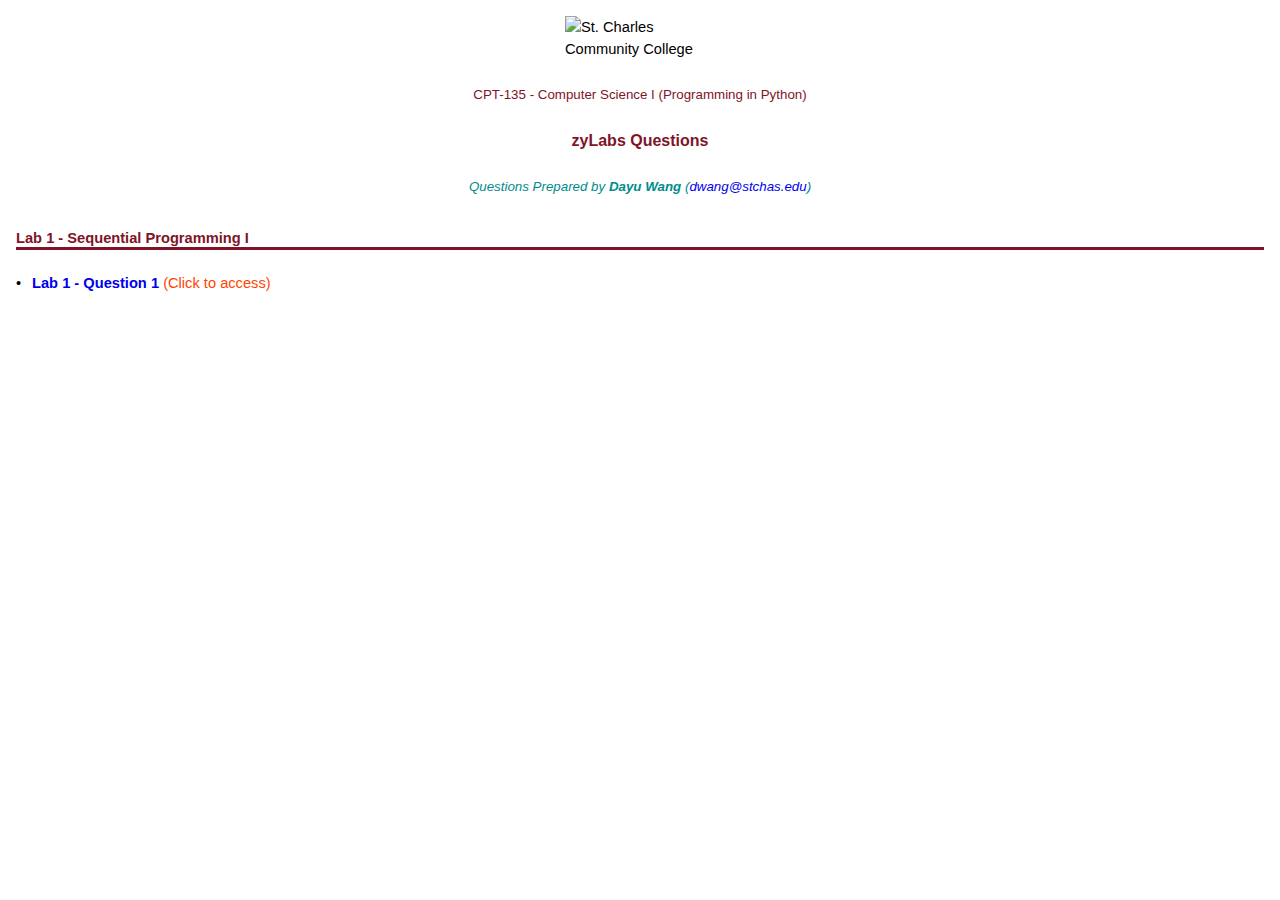
==== index.html @ 68a1003e "Reorganize" ====
<!-- Created by Dayu Wang (dwang@stchas.edu) on 2022-06-04 -->

<!-- Last updated by Dayu Wang (dwang@stchas.edu) on 2022-06-04 -->


<!DOCTYPE html>
<html lang="en">
<head>
    <meta charset="UTF-8">
    <title>zyLabs Questions</title>
    <link rel="stylesheet" type="text/css" href="Style/Style.css">
</head>
<body style='display:block;margin:0 auto;padding:12pt;'>

<div style='display:block;margin:0;padding:0;font:normal normal 11pt/150% Verdana,sans-serif;color:black;text-align:left;'>
    <p style='margin:0;padding:0;'>
        <img style='display:block;border:none;margin:0 auto;padding:0;width:150px;max-width:100%;height:auto;' src='https://drive.google.com/uc?export=download&id=18vGGS4Au7SnL9nflu3ZAsi-Xy8r4JhD3' alt='St. Charles Community College'>
    </p>
    <p style='margin:18pt 0 0 0;padding:0;text-align:center;font-size:10pt;color:#7f1428;'>
        CPT-135 - Computer Science I (Programming in Python)
    </p>
    <p style='margin:18pt 0 0 0;padding:0;text-align:center;font-size:12pt;color:#7f1428;'>
        <strong>zyLabs Questions</strong>
    </p>
    <p style='margin:18pt 0 0 0;padding:0;text-align:center;font-size:10pt;color:darkcyan;'>
        <em>Questions Prepared by <strong>Dayu Wang</strong> (<a style='text-decoration:none;' href='mailto:dwang@stchas.edu' target='_blank'>dwang@stchas.edu</a>)</em>
    </p>
    <table style='border-collapse:collapse;border:none;margin:24pt 0 0 0;line-height:normal;width:100%;white-space:nowrap;'>
        <tbody>
        <tr>
            <td style='border:none;border-bottom:3px solid #7f1428;padding:0 0 1pt 0;vertical-align:middle;text-align:left;color:#7f1428;background:transparent;'>
                <strong>Lab 1 - Sequential Programming I</strong>
            </td>
        </tr>
        </tbody>
    </table>
    <p style='margin:16pt 0 0 12pt;padding:0;font-size:11pt;text-indent:-6pt;'><span style='display:inline-block;width:6pt;'>&bull;</span><a href="zyLabs_Questions/Lab_1/Lab_1_-_Question_1_-_Question_Only.html" target="_blank"><strong>Lab 1 - Question 1</strong></a> <span style="color:orangered;">(Click to access)</span></p>
</div>

</body>
</html>
---- Style/Style.css ----
/* Created by Dayu Wang (dwang@stchas.edu) on 2022-06-04 */

/* Last updated by Dayu Wang (dwang@stchas.edu) on 2022-06-04 */


body {
    text-decoration-skip-ink: none;
}

a {
    text-decoration: none;
}

a:hover {
    text-decoration: underline;
}
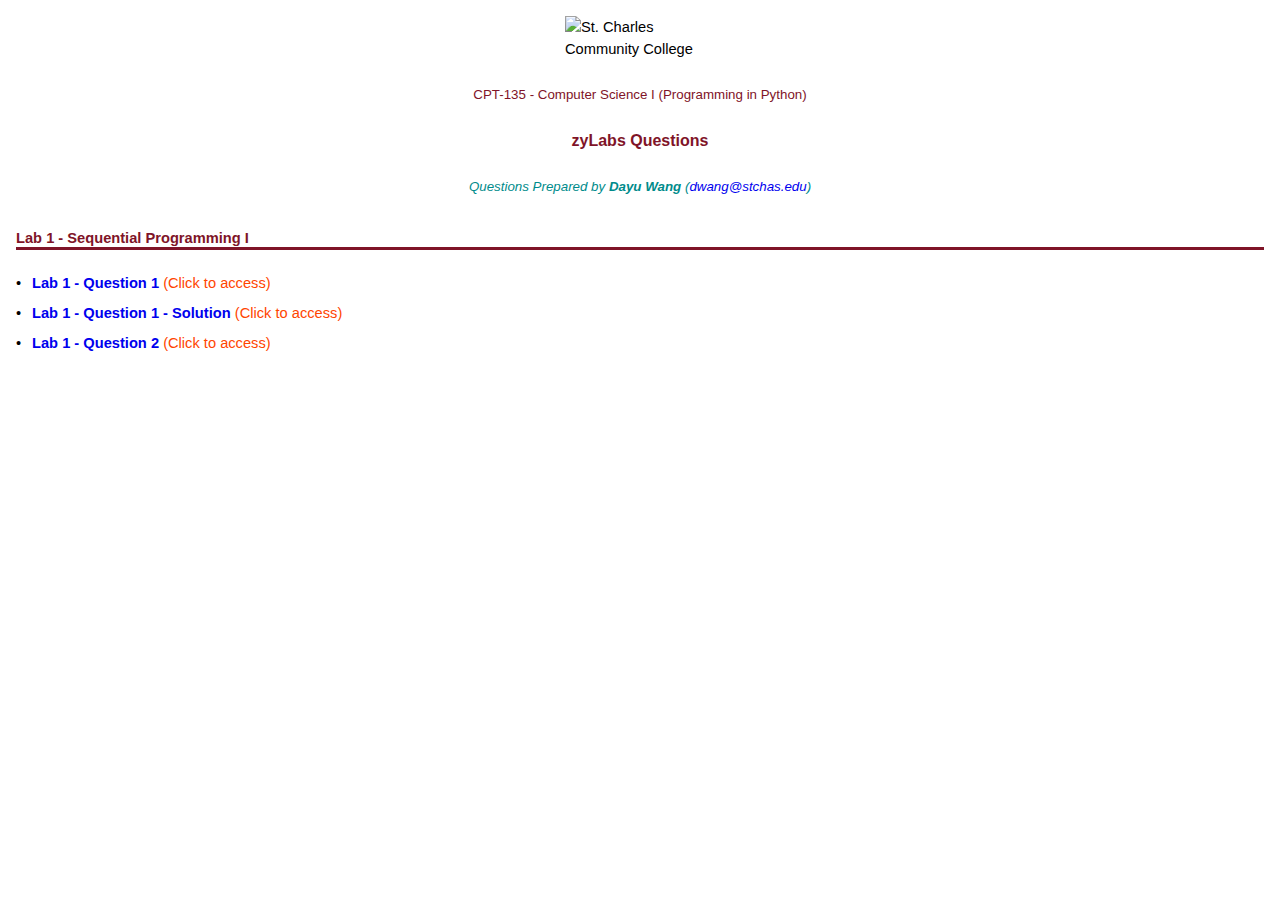
==== commit 41e9607d: "Lab 1 - Question 2" ====
--- a/index.html
+++ b/index.html
@@ -34,7 +34,9 @@
         </tr>
         </tbody>
     </table>
-    <p style='margin:16pt 0 0 12pt;padding:0;font-size:11pt;text-indent:-6pt;'><span style='display:inline-block;width:6pt;'>&bull;</span><a href="zyLabs_Questions/Lab_1/Lab_1_-_Question_1_-_Question_Only.html" target="_blank"><strong>Lab 1 - Question 1</strong></a> <span style="color:orangered;">(Click to access)</span></p>
+    <p style='margin:16pt 0 0 12pt;padding:0;font-size:11pt;text-indent:-6pt;'><span style='display:inline-block;width:6pt;'>&bull;</span><a href="zyLabs_Questions/Summer/Lab_1/Lab_1_-_Question_1_-_Question_Only.html" target="_blank"><strong>Lab 1 - Question 1</strong></a> <span style="color:orangered;">(Click to access)</span></p>
+    <p class="solution" style='margin:6pt 0 0 12pt;padding:0;font-size:11pt;text-indent:-6pt;'><span style='display:inline-block;width:6pt;'>&bull;</span><a href="zyLabs_Questions/Summer/Lab_1/Lab_1_-_Question_1_-_Question_and_Solution.html" target="_blank"><strong>Lab 1 - Question 1 - Solution</strong></a> <span style="color:orangered;">(Click to access)</span></p>
+    <p style='margin:6pt 0 0 12pt;padding:0;font-size:11pt;text-indent:-6pt;'><span style='display:inline-block;width:6pt;'>&bull;</span><a href="zyLabs_Questions/Summer/Lab_1/Lab_1_-_Question_2_-_Question_Only.html" target="_blank"><strong>Lab 1 - Question 2</strong></a> <span style="color:orangered;">(Click to access)</span></p>
 </div>
 
 </body>
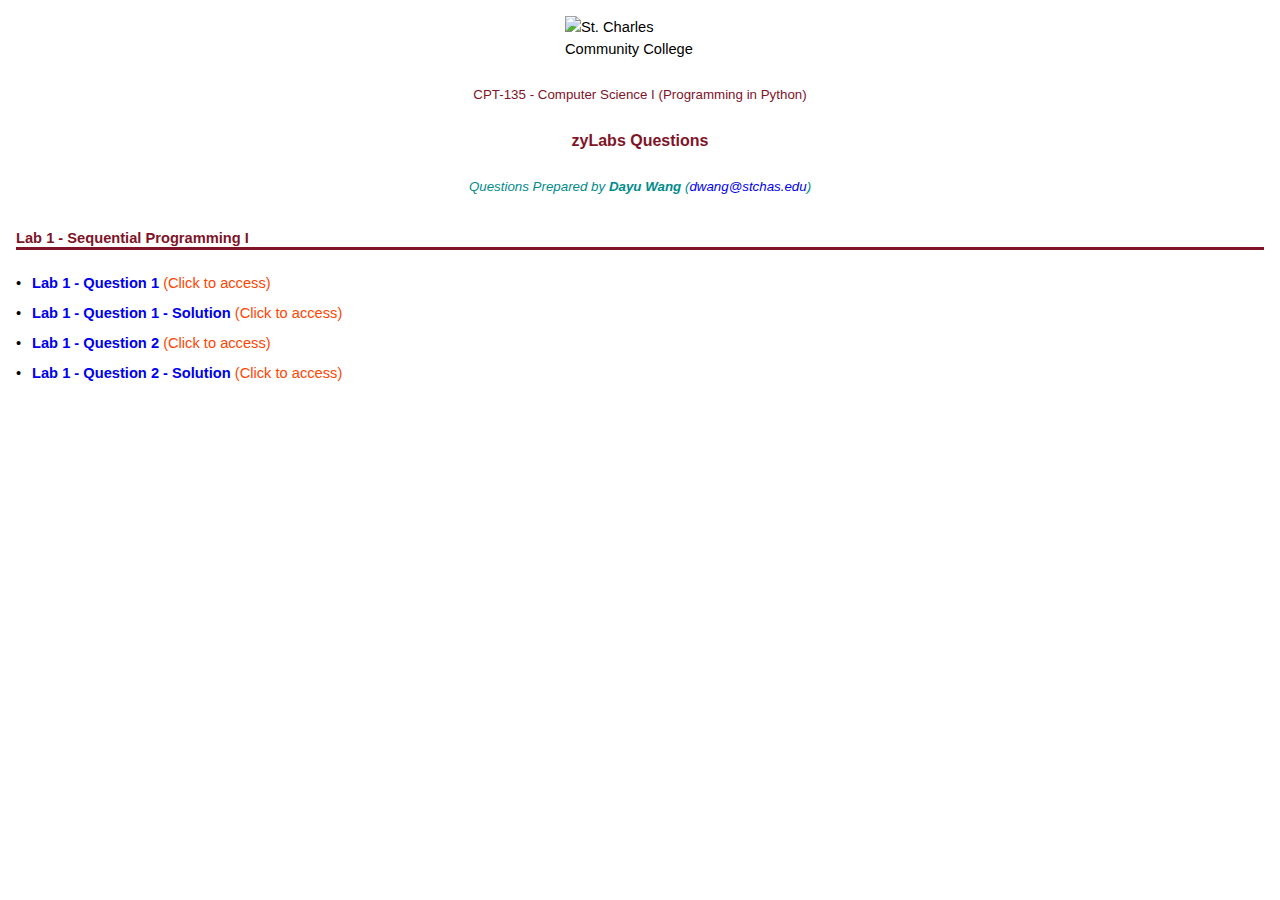
==== commit 1f0581ae: "f" ====
--- a/index.html
+++ b/index.html
@@ -37,6 +37,7 @@
     <p style='margin:16pt 0 0 12pt;padding:0;font-size:11pt;text-indent:-6pt;'><span style='display:inline-block;width:6pt;'>&bull;</span><a href="zyLabs_Questions/Summer/Lab_1/Lab_1_-_Question_1_-_Question_Only.html" target="_blank"><strong>Lab 1 - Question 1</strong></a> <span style="color:orangered;">(Click to access)</span></p>
     <p class="solution" style='margin:6pt 0 0 12pt;padding:0;font-size:11pt;text-indent:-6pt;'><span style='display:inline-block;width:6pt;'>&bull;</span><a href="zyLabs_Questions/Summer/Lab_1/Lab_1_-_Question_1_-_Question_and_Solution.html" target="_blank"><strong>Lab 1 - Question 1 - Solution</strong></a> <span style="color:orangered;">(Click to access)</span></p>
     <p style='margin:6pt 0 0 12pt;padding:0;font-size:11pt;text-indent:-6pt;'><span style='display:inline-block;width:6pt;'>&bull;</span><a href="zyLabs_Questions/Summer/Lab_1/Lab_1_-_Question_2_-_Question_Only.html" target="_blank"><strong>Lab 1 - Question 2</strong></a> <span style="color:orangered;">(Click to access)</span></p>
+    <p class="solution" style='margin:6pt 0 0 12pt;padding:0;font-size:11pt;text-indent:-6pt;'><span style='display:inline-block;width:6pt;'>&bull;</span><a href="zyLabs_Questions/Summer/Lab_1/Lab_1_-_Question_2_-_Question_and_Solution.html" target="_blank"><strong>Lab 1 - Question 2 - Solution</strong></a> <span style="color:orangered;">(Click to access)</span></p>
 </div>
 
 </body>
